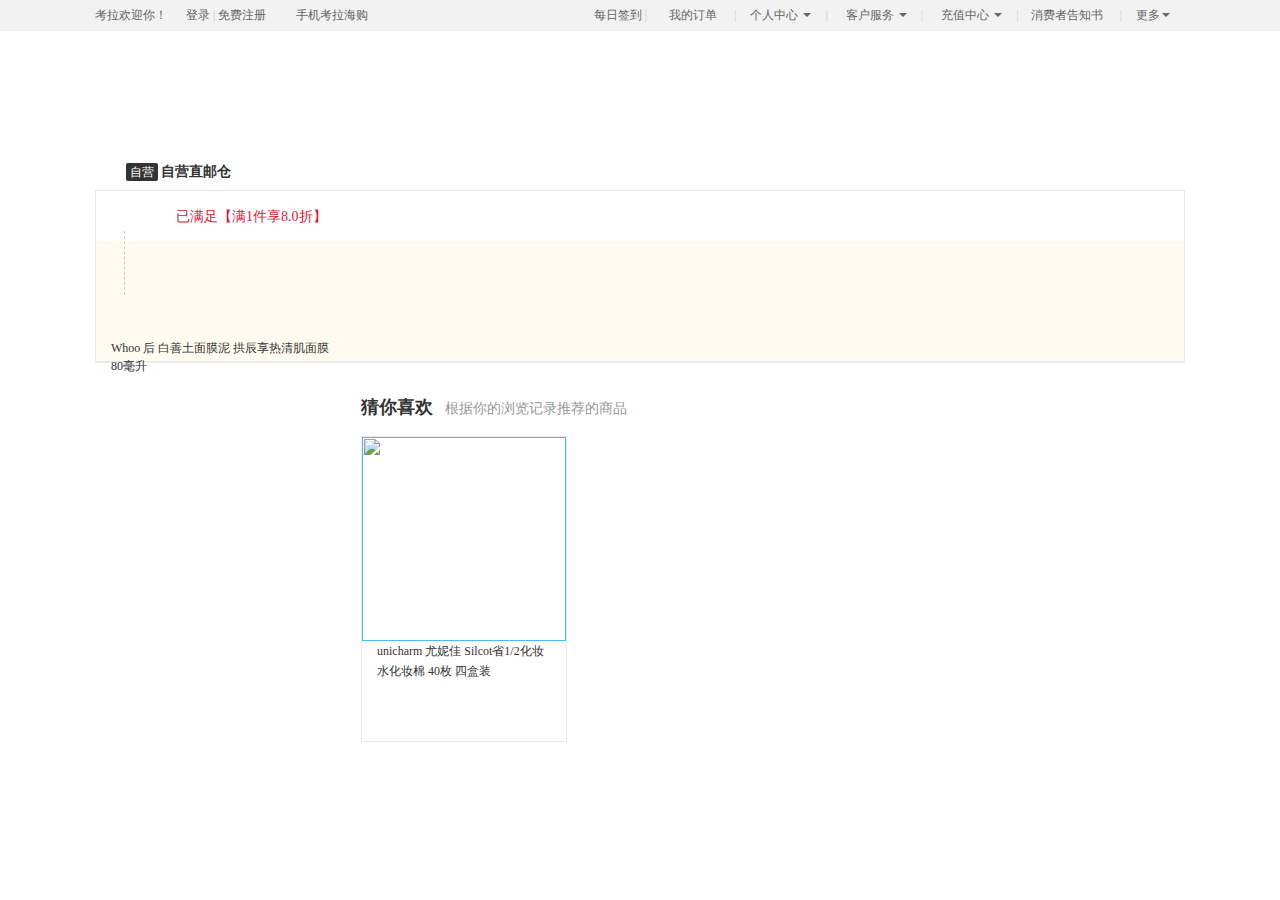
==== cart.html @ 57dd6d99 "第四次提交" ====
<!DOCTYPE html>
<html lang="en">
<head>
    <meta charset="UTF-8">
    <meta name="viewport" content="width=device-width, initial-scale=1.0">
    <meta http-equiv="X-UA-Compatible" content="ie=edge">
    <title>Document</title>
    <link rel="stylesheet" href="./css/cart.css">
</head>
<body>
        <script src="./libs/jquery-3.3.1.js"></script>
        <script src="./libs/jquery.cookie.js"></script>
        <!-- <script src="./libs/details.js"></script> -->
        <script src="libs/login.js"></script>
		<script src="./libs/swiper.min.js"></script>
        <script src="./libs/require.js"></script>
        
        <script>
            //登录检测
		window.onload = function(){
			this.user = myStorage.getItem("user");
			if(!this.user){
                return 0;
            }else{
                $("#loginbox").replaceWith(`<span>${this.user}</span>`);
            }	
        }
        //require引入（须重新配置Renderstart）
        _require(["libs/require.config"],function(){
			_require(["cartstart"])
        })
        </script>
    <!--nav-->
        <nav id="topNav">
                <div id="topNavwarp">
                    <div id="topNavleft1">
                        <span>考拉欢迎你！</span>
                        <a class="login" href="##">登录</a>
                        <span class="sep">|</span>
                        <a href="##">免费注册</a>
                    </div>
                <div id="topNavleft2">
                    <a class="app" href="app.kaola.com">
                        <span class="fa fa-sort-down fa-lg "></span>
                        手机考拉海购
                        <span class="m-notice">
                            <img src="//mm.bst.126.net/images/index/2dcode-app3.jpg?v=1" width="116px" height="116px">
                            <strong class="txt">
                                下载APP
                                <br>
                                领1000元新人礼包
                            </strong>
                        </span>
                    </a>
                </div>
                <ul id="topNavRight">
                    <li id="qiandao">
                        <a class="toplevel">
                            <span class="fa fa-sort-down fa-lg"></span>每日签到
                            <span class="sep">|</span>
                        </a>
                    </li>
                    <li id="dingdan">
                        <a href="##" >我的订单</a>
                        <span class="sep">|</span>
                    </li>
                    <li id="personal" >
                        <div class="shadowBox">
                            <a class="topNavHolder">
                                个人中心
                            <i class="arr"></i>	
                            </a>
                            <span class="sep">|</span>
                            <div class="shadow">
                                <a>
                                    <span class="cnt">我的优惠劵</span>
                                </a>
                                <a>
                                        <span class="cnt">我的红包</span>
                                </a>
                                <a>
                                        <span class="cnt">我的考拉豆</span>
                                        <span class="spliter"></span>
                                </a>
                                <a>
                                        <span class="cnt">账号管理</span>
                                </a>
                                <a>
                                        <span class="cnt">我的实名认证</span>
                                        <span class="spliter"></span>
                                </a>
                                <a>
                                        <span class="cnt">我收藏的商品</span>
                                </a>
                                <a>
                                        <span class="cnt">我关注的品牌</span>
                                        <span class="spliter"></span>
                                </a>
                                <a>
                                        <span class="cnt">售后管理</span>
                                </a>
                            </div>
                        </div>
                    </li>
                    <li id="service">
                            <div class="shadowBox">
                                    <a class="topNavHolder">客户服务
                                    <i class="arr"></i>		
                                    </a>
                                    <span class="sep">|</span>
                                    <div class="shadow">
                                        <a>
                                            <span class="cnt">联系客服</span>
                                        </a>
                                        <a>
                                            <span class="cnt">帮助中心</span>
                                        </a>
                                    </div>
                                </div>
                    </li>
                    <li id="chongzhi">
                            <div class="shadowBox">
                                    <a class="topNavHolder">充值中心
                                    <i class="arr"></i>		
                                    </a>
                                    <span class="sep">|</span>
                                    <div class="shadow">
                                        <a>
                                            <span class="cnt">话费流量</span>
                                        </a>
                                        <a>
                                            <span class="cnt">游戏充值</span>
                                        </a>
                                        <a>
                                            <span class="cnt">AppStore充值码</span>
                                        </a>
                                    </div>
                                </div>
                    </li>
                    <li id="announcement" >
                        <a>消费者告知书</a>
                        <span class="sep">|</span>
                    </li>
                    <li id="more">
                        <div class="shadowBox">
                                <a class="topNavHolder">更多<i class="arr"></i></a>
                                
                                    <div class="shadow">
                                        <a>
                                            <span class="cnt">收藏本站</span>
                                            <span class="spliter"></span>
                                        </a>
                                        <a>
                                            <span class="cnt">新浪微博</span>
                                        </a>
                                        <a>
                                            <span class="cnt">微信公众号</span>
                                        </a>
                                        <a>
                                            <span class="cnt">易信公众号</span>
                                            <span class="spliter"></span>
                                        </a>
                                        <a>
                                                <span class="cnt">招商合作</span>
                                                <span class="spliter"></span>
                                        </a>
                                        <a>
                                                <span class="cnt">考拉招聘</span>
                                        </a>
                                    </div>
                            </div>
                    </li>
                </ul>
                </div>
            </nav>
        <header id="docHead" class="j-indexTopFixed">
                <div id="docHeadWrap">
                    <a href="Activeindex.html" class="kaolalogo"></a>
                </div>
            </header>  
        <article class="mainWrap">
            <div id="cartbox">
                <!-- <div class="m-nocart">
                    <div class="wrap">
                        <p>购物车里空空如也，赶紧去&nbsp;
                            <a href="Activeindex.html">逛逛吧</a>
                        </p>
                    </div>
                </div> -->
                <div class="m-cart">
                    <div class="ware">
                        <input type="checkbox" class="u-chk" name="cartAll" checked="checked">
                        <b class="u-cartlabel">自营</b>
                        <strong class="warename">自营直邮仓</strong>
                    </div>
                    <div class="goods">
                        <ul class="m-goods">
                            <li class="actitm ">
                                <div class="vline"></div>
                                <div class="actinfo f-cb">
                                    <span class="u-actlabel z-full">满件减</span>
                                    <div class="rule f-fl f-vama">
                                        <span class="crtrule">已满足【满1件享8.0折】</span>
                                    </div>
                                </div>
                                <ul class="actgoods">
                                    <li class="gooditm z-selected">
                                        <div class="col col0">
                                            <input type="checkbox" class="u-chk" name="selectGood" checked="checked">
                                        </div>
                                        <div class="col col2">
                                            <a href="" class="imgwrap">
                                                <img src="//haitao.nosdn1.127.net/30e3fdf5bae5493598b736074bb9367e1522313160037jfc9y7uh20779.jpg?imageView&thumbnail=80x0&quality=85" alt="">
                                            </a>
                                        </div>
                                        <div class="txtwrap">
                                            <h3 class="goodtlt">
                                                <a href="" title="Whoo 后 白善土面膜泥 拱辰享热清肌面膜 80毫升">
                                                        Whoo 后 白善土面膜泥 拱辰享热清肌面膜 80毫升
                                                </a>
                                            </h3>
                                            <p class="returninfo f-toe" title="支持7天无忧退货"></p>
                                        </div>
                                    </li>
                                </ul>
                            </li>
                        </ul>
                    </div>
                </div>
            </div>
            <div id="guess" class="newRecomWrap m-favrec">
                <h4 class="newRecomTitle">猜你喜欢<b>根据你的浏览记录推荐的商品</b></h4>
                <div class="m-reclst clearfix">
                    <div class="newRecomItemWrap newRecomItemWrap-1">
                        <a href="" class="itemImg">
                            <img src="//haitao.nos.netease.com/onlineiai5mxv210879.jpg?imageView&thumbnail=430x430" alt="" style="opacity: 1;">
                        </a>
                        <p class="itemTitle">
                            <a href="">unicharm 尤妮佳 Silcot省1/2化妆水化妆棉 40枚 四盒装</a>
                        </p>

                    </div>
                </div>
            </div>
        </article>
</body>
</html>
---- css/cart.css ----
@charset "UTF-8";
html, body {
  min-width: 1140px;
  min-height: 100%;
  background: #fff;
  color: #333;
  font-size: 12px; }

body, div, dl, dt, dd, ul, ol, li, h1, h2, h3, h4, h5, h6, pre, code, form, fieldset, legend, input, textarea, p, blockquote, th, td, hr, button, article, aside, details, figcaption, figure, footer, header, hgroup, menu, nav, section {
  margin: 0;
  padding: 0; }

article, aside, details, figcaption, figure, footer, header, hgroup, menu, nav, section {
  display: block; }

img, input, select {
  vertical-align: middle;
  display: inline-block; }

ul {
  list-style: none; }

li {
  display: list-item;
  text-align: -webkit-match-parent; }

a {
  text-decoration: none;
  outline: none; }

input {
  outline: none;
  vertical-align: middle;
  display: inline-block; }

a, a:hover {
  color: #51b8f1; }

a:hover {
  text-decoration: underline; }

.u-icn, .w-icon, #fslist .topbg, #fslist .btmbg, #rightBar .redpackage, .m-slogn, .m-slogn-new, .m-shopcartnew .wrap, .m-loginshow .closeLayer {
  background: url(//mm.bst.126.net/images/index/icon1.png?832edc2…) no-repeat; }

/*--------------------nav-------------------*/
#topNav {
  position: relative;
  z-index: 100;
  background: #f2f2f2;
  border-bottom: 1px solid #ededee;
  color: #666; }

#topNavwarp {
  position: relative;
  zoom: 1;
  height: 30px;
  line-height: 30px;
  margin: 0 auto;
  width: 1090px; }

#topNavleft1 {
  float: left; }

#topNav .login {
  margin-left: 16px; }

#topNav a {
  color: #666; }

#topNav .sep {
  color: #ccc; }

#topNavleft2 {
  padding-left: 30px;
  float: left; }

#topNavleft2 .app {
  position: relative;
  zoom: 1; }

#topNavleft2 .app .m-notice {
  position: absolute;
  left: -30px;
  top: 35px;
  padding: 5px 5px 0;
  display: none; }

.m-notice {
  background: #fff;
  position: relative;
  text-align: center;
  color: #333;
  border: solid 1px #ededee; }

#topNavRight {
  float: right;
  position: relative;
  right: -3px; }

#topNavRight li {
  float: left; }

#topNavRight li a {
  padding: 0 14px 0 8px;
  cursor: pointer; }

.shadowBox {
  position: relative;
  z-index: 202;
  border: 1px solid transparent;
  left: -3px;
  top: -1px; }

.topNavHolder {
  position: relative;
  zoom: 1;
  padding: 0 24px 0 16px !important; }

.toplevel {
  padding: 0 14px 0 8px; }

.shadow {
  position: absolute;
  left: -1px;
  top: 30px;
  _width: 60px;
  border-top: 0;
  box-shadow: 0 1px 1px rgba(0, 0, 0, 0.12);
  padding: 4px 15px 12px 14px;
  display: none; }

.shadow .cnt {
  position: relative;
  zoom: 1; }

.shadow a {
  cursor: pointer;
  display: block;
  word-wrap: normal;
  white-space: nowrap;
  height: 28px;
  line-height: 28px;
  cursor: pointer; }

.shadow .spliter {
  display: block;
  min-width: 88px;
  border-bottom: 1px solid #eaeaea;
  line-height: 0;
  font-size: 0; }

.topNavHolder .arr {
  position: absolute;
  right: 14px;
  top: 50%;
  margin-top: -2px;
  width: 0;
  height: 0;
  font-size: 0;
  line-height: 0;
  border-color: #666 transparent transparent;
  border-style: solid dashed dashed;
  border-width: 4px 4px 0;
  -webkit-transition: -webkit-transform 0.2s ease-in;
  -moz-transition: -moz-transform 0.2s ease-in;
  -ms-transition: -ms-transform 0.2s ease-in;
  -o-transition: -o-transform 0.2s ease-in;
  transition: transform 0.2s ease-in;
  transition-property: transform;
  transition-duration: 0.2s;
  transition-timing-function: ease-in;
  transition-delay: initial; }

#chongzhi :hover .arr {
  transform: rotate(180deg); }

#personal :hover .arr {
  transform: rotate(180deg); }

#service :hover .arr {
  transform: rotate(180deg); }

#more :hover .arr {
  transform: rotate(180deg); }

address, caption, cite, code, dfn, em, th, var, i, b {
  font-style: normal;
  font-weight: 500; }

.more .shadow {
  right: -1px;
  _right: 0;
  left: auto; }

/*--------------Head-------------*/
#docHead {
  position: relative;
  height: 100px;
  background: #fff;
  z-index: 103; }

#docHeadWrap {
  position: relative;
  zoom: 1;
  width: 1090px;
  height: 100px;
  margin: 0 auto; }

.kaolalogo {
  position: absolute;
  left: 0;
  top: 20px;
  width: 330px;
  height: 60px;
  line-height: 60px;
  outline: none;
  cursor: pointer;
  z-index: 9;
  background-repeat: no-repeat;
  background-position: left center;
  background-image: url(http://haitao.nos.netease.com/264271ddbec447288f17aef71119b1f4.png?imageView&thumbnail=220x0&quality=85&v=1); }

/*------已选列表------*/
.mainWrap {
  width: 1090px;
  padding: 0; }

.mainWrap {
  width: 1090px;
  border-top: none;
  padding-top: 0; }

.mainWrap {
  width: 1090px;
  margin: auto;
  position: relative;
  padding: 10px 0 0; }

.m-nocart {
  position: relative;
  font-size: 16px;
  height: 218px;
  background: url(//mm.bst.126.net/images/cart/cartIcon.jpg?de306f2…) 336px 91px no-repeat; }

.m-nocart .wrap {
  position: absolute;
  left: 396px;
  top: 90px; }

.wrap {
  white-space: normal;
  word-wrap: break-word; }

.m-nocart .wrap a {
  color: #d12147;
  text-decoration: none; }

  .m-cart {
    position: relative;
    margin-top: 15px;
    color: #333;
}
.m-cart .ware {
  padding: 7px 0 8px 10px;
  font-size: 14px;
  font-weight: bold;
  color: #333;
}

.u-chk:checked {
  background-position: 0 0;
}
.m-cartbox .u-chk {
  margin: -6px 10px 0 12px;
}
.u-chk:checked {
  background-position: 0 -2px;
}
.u-chk {
  width: 17px;
  height: 18px;
  display: inline-block;
  zoom: 1;
  -webkit-appearance: none;
  background: url([data-uri]…2ykqKSkhKiXpCQkCBJ84sXL0ZjYdSAYVkvIKdtUgFAgAEAzNeX0Aix8HMAAAAASUVORK5CYII=) no-repeat 0 -24px;
}
.u-cartlabel {
  display: inline-block;
  padding: 0 4px;
  height: 18px;
  line-height: 18px;
  border-radius: 2px;
  color: #fff;
  font-size: 12px;
  background-color: #333;
}
.m-cart .warename {
  font-weight: bold;
  font-size: 14px;
  color: #333;
}
.m-cart .goods {
  border: 1px solid #eaeaea;
}
ol, ul {
  list-style: none;
}
.m-goods .actitm:only-child, .m-goods .onlychild {
  margin-top: 0;
  border-top: none;
}
.m-goods .actitm {
  position: relative;
  zoom: 1;
  margin-top: 10px;
  border-top: 1px solid #eaeaea;
  border-bottom: 1px solid #eaeaea;
}
.m-goods .actitm .vline {
  position: absolute;
  left: 28px;
  top: 40px;
  bottom: 66px;
  border-left: 1px dashed #ccc;
  z-index: 1;
}
.m-goods .actinfo {
  position: relative;
  padding: 10px 0 10px 80px;
  font-size: 14px;
  height: 30px;
  line-height: 30px;
}
.f-cb, .clearfix {
  zoom: 1;
}
.u-actlabel.z-full {
  color: #fff;
  background-image: url([data-uri]…yON+RqVrc/j3ftupXru2XbGzXY47lOGxYt1HyVpWss1a9RUtT2IHKksENZUsSysayFUkc0/9k=);
}
.u-actlabel {
  position: absolute;
  left: -1px;
  top: 10px;
  min-width: 68px;
  height: 30px;
  padding: 0 4px;
  line-height: 30px;
  color: #e31436;
  text-align: center;
  font-size: 14px;
  background-image: url([data-uri]…bdbeWWBHMau2XNFoq0M3tTtBdKR9o0L1MwqzJNRW3Zht9q0BievpFVSKymab5FS2y21P8A/9k=);
  background-repeat: no-repeat;
  background-size: 100% 100%;
}
.m-goods .actitm .rule {
  width: 96%;
  font-size: 14px;
}
.f-fl, .fl {
  float: left;
}
.m-goods .crtrule {
  color: #e31436;
  font-size: 14px;
}
.f-vam, .f-vama * {
  vertical-align: middle;
}
.m-goods .gooditm {
  border-bottom: 1px solid #eaeaea;
  padding: 20px 0;
}
.m-goods .actgoods .gooditm {
  position: relative;
  border: 0;
}
.m-goods li .z-selected {
  background-color: #fffbf0;
}

.m-goods .gooditm .col0 {
  padding-right: 0;
  width: 37px;
  position: relative;
  z-index: 100;
  vertical-align: middle;
}
.m-goods .gooditm .col {
  float: none;
  display: table-cell;
  vertical-align: top;
}
.m-cartbox .col {
  float: left;
  padding: 0 10px;
}
.m-goods .gooditm .u-chk {
  margin-right: 0;
  position: relative;
  z-index: 102;
}
.u-chk:checked {
  background-position: 0 0;
}
.m-cartbox .u-chk {
  margin: -6px 10px 0 12px;
}
.u-chk:checked {
  background-position: 0 -2px;
}
.u-chk {
  width: 17px;
  height: 18px;
  display: inline-block;
  zoom: 1;
  -webkit-appearance: none;
  background: url([data-uri]…2ykqKSkhKiXpCQkCBJ84sXL0ZjYdSAYVkvIKdtUgFAgAEAzNeX0Aix8HMAAAAASUVORK5CYII=) no-repeat 0 -24px;
}
.m-goods .gooditm .col2 {
  padding: 0 0px 0 0;
  width: 510px;
}
.m-goods .gooditm .col {
  float: none;
  display: table-cell;
  vertical-align: top;
}
.m-goods .imgwrap {
  float: left;
  position: relative;
  width: 80px;
  height: 80px;
  overflow: hidden;
}
.m-goods .imgwrap img {
  width: 100%;
}
img, input, select {
  vertical-align: middle;
  display: inline-block;
}
fieldset, img {
  border: 0;
}
.m-goods .txtwrap {
  margin-left: 15px;
  width: 220px;
  padding-right: 30px;
  float: left;
}
.m-goods .goodtlt {
  height: 36px;
  line-height: 18px;
  overflow: hidden;
  margin-top: -2px;
}
h1, h2, h3, h4, h5, h6, b {
  font-size: 100%;
  font-weight: normal;
}
.m-goods .goodtlt a {
  color: #333;
  font-size: 12px;
  display: block;
}
.m-goods .returninfo {
  color: #999;
  height: 20px;
  padding-top: 2px;
  margin-bottom: 2px;
}
.f-toe {
  overflow: hidden;
  word-wrap: normal;
  white-space: nowrap;
  text-overflow: ellipsis;
}





/*------推荐部分------*/
.m-favrec {
  height: auto;
  margin: 0px; }

.newRecomWrap {
  height: 364px;
  margin: 15px 0;
  overflow: hidden; }

.newRecomTitle {
  font-weight: bold;
  height: 38px;
  line-height: 38px;
  color: #333;
  font-size: 18px;
  padding: 10px 0; }

.newRecomTitle b {
  padding-left: 12px;
  font-size: 14px;
  color: #999; }

.newRecomWrap > div {
  margin-left: -15px; }

.f-cb, .clearfix {
  zoom: 1; }

.newRecomItemWrap {
  float: left;
  margin-left: 15px;
  margin-bottom: 15px;
  width: 204px;
  height: 304px;
  border: 1px solid #eaeaea; }

.newRecomItemWrap .itemImg {
  display: block; }

.itemImg img {
  width: 204px;
  height: 204px; }

img, input, select {
  vertical-align: middle;
  display: inline-block; }

fieldset, img {
  border: 0; }

.newRecomItemWrap .itemTitle {
  margin-bottom: 9px;
  padding: 0 15px;
  height: 40px;
  overflow: hidden; }

.newRecomItemWrap .itemTitle a {
  line-height: 20px;
  font-size: 12px;
  color: #333;
  font-weight: normal;
  word-break: break-all; }
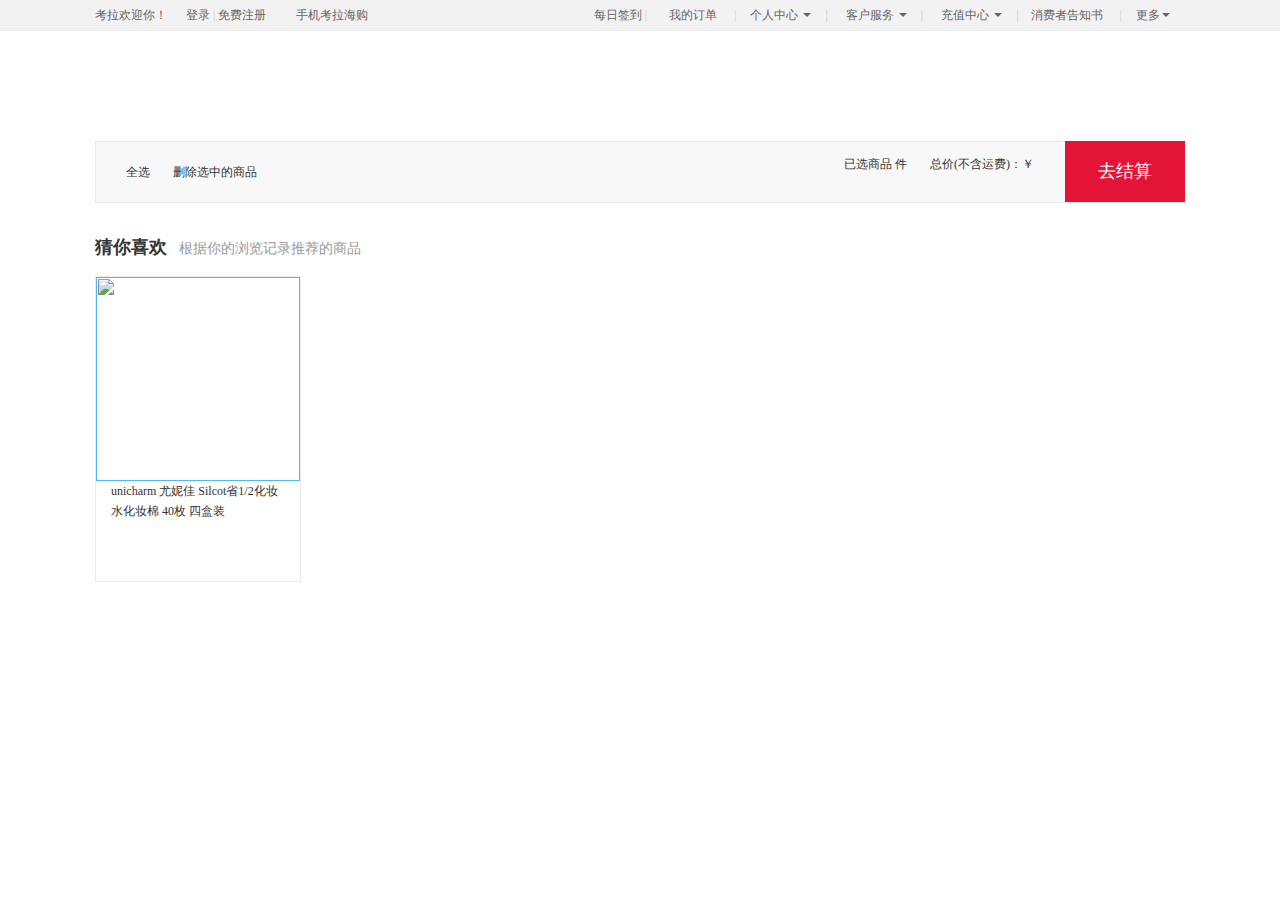
==== commit 379f19ca: "0525第五次提交" ====
--- a/cart.html
+++ b/cart.html
@@ -27,9 +27,158 @@
         }
         //require引入（须重新配置Renderstart）
         _require(["libs/require.config"],function(){
-			_require(["cartstart"])
+            _require(["cartstart"])
+            
         })
+
+        $(function(){
+			//流氓菜单
+			$(window).scroll(function(){
+				var a = $(window).scrollTop();
+				// console.log(a);
+				if(a<1000){
+					$("#sidesCartbox").css({
+						display:"none"	
+					})}
+				if(a>=1000 && a<5400){
+					// console.log($("#sidesCartbox").position().top)
+					$("#sidesCartbox").css({
+						top:"200px",
+						position:"fixed",
+						display:"block"	
+					})
+				} 
+				if(a>=5400){
+					$("#sidesCartbox").css({
+						 top: "5600px",
+						 position: "absolute",
+						 display: "block"	
+					})
+				}
+			})
+			//多级菜单
+			// function trytre(elebox){ 
+			// 	$(elebox).has("ul").mouseover(function(){ 
+			// 	$(this).children("ul").css("display","block");  
+			// 	})
+			// 	.mouseout(function () { 
+			// 	$(this).children("ul").css("display","none"); 
+			// 	}) 
+			// 	} 
+			//三级（有bug）
+			function shady(elebox,ele){
+				var time;
+			+function(){
+					$(elebox)
+					.on("mouseenter",function(event){
+						clearTimeout(time);
+					$(event.target).siblings(ele).css({
+                        display:"block",
+                        
+					})
+				})
+					$(elebox).on("mouseleave",function(event){
+					time = setTimeout(function(){
+						$(event.target).siblings(ele).css({
+							display:"none",
+						})
+					}.bind(this),150)	
+				})
+
+					$(ele)
+					.on("mouseenter",function(event){
+					clearTimeout(time);
+					$(ele)
+					.css({
+                        display:"block",
+                        
+					})	
+				})
+				
+					$(ele).on("mouseleave",function(event){
+						$(ele).css({display:"none"})
+				})
+				}.bind(this)()
+			}
+
+
+			//三级测试
+			function shady1(elebox,ele){
+				var time;
+			+function(){
+					$(elebox)
+					.on("mouseenter",function(event){
+						clearTimeout(time);
+					$(event.target).children(ele).css({
+						display:"block",
+					})
+				})
+					$(elebox).on("mouseleave",function(event){
+					time = setTimeout(function(){
+						$(event.target).children(ele).css({
+							display:"none",
+						})
+					}.bind(this),150)	
+				})
+
+					$(ele)
+					.on("mouseenter",function(event){
+					clearTimeout(time);
+					$(event.target)
+					.css({
+						display:"block",
+					})	
+				})
+				
+					$(ele).on("mouseleave",function(event){
+						$(event.target).css({display:"none"})
+				})
+				}.bind(this)()
+			}
+			//头部菜单
+			var time;
+		    $(".topNavHolder").on("mouseenter",function(event){
+			// console.log($(event.target).find(".shadow"))
+				$(event.target).siblings(".shadow").css({
+					display:"block",
+					background:"#fff",
+					"z-index":"80"
+				})
+			})
+			$(".topNavHolder").on("mouseleave",function(event){
+			// console.log($(event.target).siblings(".shadow"))
+			 time = setTimeout(function(){
+				$(event.target).siblings(".shadow").css({
+					display:"none",
+					background:"#fff",
+					"z-index":"80"
+				})
+			}.bind(this),150)	
+			})
+			$(".shadow").on("mouseenter",function(event){
+				clearTimeout(time);
+				$(event.target).siblings(".shadow").css({
+					display:"block",
+					background:"#fff",
+					"z-index":"104"
+				})
+			})
+			$(".shadow").on("mouseleave",function(event){
+					$(".shadow").css({
+					display:"none",
+					background:"#fff",
+					"z-index":"104"
+				})
+			})
+
+			shady(".topCatslevel","#topList");
+			shady(".shadowList",".miss_cat");
+			// // trytre(".topCatslevel")
+		})
+		
         </script>
+        
+
     <!--nav-->
         <nav id="topNav">
                 <div id="topNavwarp">
@@ -71,7 +220,7 @@
                             <i class="arr"></i>	
                             </a>
                             <span class="sep">|</span>
-                            <div class="shadow">
+                            <div class="shadow" >
                                 <a>
                                     <span class="cnt">我的优惠劵</span>
                                 </a>
@@ -173,7 +322,7 @@
                 </ul>
                 </div>
             </nav>
-        <header id="docHead" class="j-indexTopFixed">
+        <header id="docHead" style="z-index: 70;" class="j-indexTopFixed">
                 <div id="docHeadWrap">
                     <a href="Activeindex.html" class="kaolalogo"></a>
                 </div>
@@ -187,7 +336,11 @@
                         </p>
                     </div>
                 </div> -->
-                <div class="m-cart">
+
+
+
+
+                <!-- <div class="m-cart">
                     <div class="ware">
                         <input type="checkbox" class="u-chk" name="cartAll" checked="checked">
                         <b class="u-cartlabel">自营</b>
@@ -212,21 +365,76 @@
                                             <a href="" class="imgwrap">
                                                 <img src="//haitao.nosdn1.127.net/30e3fdf5bae5493598b736074bb9367e1522313160037jfc9y7uh20779.jpg?imageView&thumbnail=80x0&quality=85" alt="">
                                             </a>
+                                            <div class="txtwrap">
+                                                <h3 class="goodtlt">
+                                                    <a href="" title="Whoo 后 白善土面膜泥 拱辰享热清肌面膜 80毫升">
+                                                            Whoo 后 白善土面膜泥 拱辰享热清肌面膜 80毫升
+                                                    </a>
+                                                </h3>
+                                                <p class="returninfo f-toe" title="支持7天无忧退货">
+                                                    <img src="//haitao.nos.netease.com/testj43rhf7510001.png" alt="">
+                                                    <span class> 支持7天无忧退货</span>
+                                                </p>
+                                                <div class="goodtax f-vama"></div>
+                                            </div>
                                         </div>
-                                        <div class="txtwrap">
-                                            <h3 class="goodtlt">
-                                                <a href="" title="Whoo 后 白善土面膜泥 拱辰享热清肌面膜 80毫升">
-                                                        Whoo 后 白善土面膜泥 拱辰享热清肌面膜 80毫升
-                                                </a>
-                                            </h3>
-                                            <p class="returninfo f-toe" title="支持7天无忧退货"></p>
-                                        </div>
+                                       <div class="col col3">
+                                           <del class="oldprice">310.00</del>
+                                           <div class="newprice">
+                                               <span>298.00</span>
+                                           </div>
+                                       </div>
+                                       <div class="col col4">
+                                           <span class="u-setcount">
+                                               <span class="minus z-dis"></span>
+                                               <input type="text" class="ipt" value="1" max=99>
+                                               <span class="plus"></span>
+                                           </span>
+                                           <p class="limitmsg"></p>
+                                       </div>
+                                       <div class="col col5">
+                                           <span class="sum sumrow">298.00</span>
+                                           <p class="taxrow f-vama">
+                                               <span class="u-taxval z-sel">
+                                                预估税费:￥26.7
+                                               </span>
+                                           </p>
+                                       </div>
+                                       <div class="col col6">
+                                           <a class="u-opt">删除</a>
+                                           <span class="u-opt">移入我的收藏</span>
+                                       </div>
                                     </li>
                                 </ul>
                             </li>
                         </ul>
                     </div>
-                </div>
+                </div> -->
+                <div class="totalbox">
+                        <div class="m-total f-cb" id="totalbar" style="position: relative; width: 1088px;">
+                            <div class="ttbar">
+                                <div class="lt">
+                                    <input type="checkbox" name="selectAll" id="selectAll" class="u-chk" checked="checked">
+                                    <label for="selectAll" class="lab">全选</label>
+                                    <b class="opt">删除选中的商品</b>
+                                </div>
+                                <div class="rt">
+                                    <p class="allgoods">
+                                        已选商品 
+                                        <em class="num" id="numsum"></em>
+                                        件
+                                        <span class="itm">
+                                            总价(不含运费)：￥
+                                            <em class="num" id="pricesum">
+                                                
+                                            </em>
+                                        </span>
+                                    </p>
+                                    <a class="gobuy">去结算</a>
+                                </div>
+                            </div>
+                        </div>
+                    </div>
             </div>
             <div id="guess" class="newRecomWrap m-favrec">
                 <h4 class="newRecomTitle">猜你喜欢<b>根据你的浏览记录推荐的商品</b></h4>
--- a/css/cart.css
+++ b/css/cart.css
@@ -127,6 +127,7 @@
   border-top: 0;
   box-shadow: 0 1px 1px rgba(0, 0, 0, 0.12);
   padding: 4px 15px 12px 14px;
+  z-index: 999;
   display: none; }
 
 .shadow .cnt {
@@ -270,12 +271,15 @@
 .u-chk:checked {
   background-position: 0 0;
 }
+
 .m-cartbox .u-chk {
   margin: -6px 10px 0 12px;
 }
+
 .u-chk:checked {
   background-position: 0 -2px;
 }
+
 .u-chk {
   width: 17px;
   height: 18px;
@@ -284,6 +288,7 @@
   -webkit-appearance: none;
   background: url([data-uri]…2ykqKSkhKiXpCQkCBJ84sXL0ZjYdSAYVkvIKdtUgFAgAEAzNeX0Aix8HMAAAAASUVORK5CYII=) no-repeat 0 -24px;
 }
+
 .u-cartlabel {
   display: inline-block;
   padding: 0 4px;
@@ -294,21 +299,26 @@
   font-size: 12px;
   background-color: #333;
 }
+
 .m-cart .warename {
   font-weight: bold;
   font-size: 14px;
   color: #333;
 }
+
 .m-cart .goods {
   border: 1px solid #eaeaea;
 }
+
 ol, ul {
   list-style: none;
 }
+
 .m-goods .actitm:only-child, .m-goods .onlychild {
   margin-top: 0;
   border-top: none;
 }
+
 .m-goods .actitm {
   position: relative;
   zoom: 1;
@@ -316,6 +326,7 @@
   border-top: 1px solid #eaeaea;
   border-bottom: 1px solid #eaeaea;
 }
+
 .m-goods .actitm .vline {
   position: absolute;
   left: 28px;
@@ -324,6 +335,7 @@
   border-left: 1px dashed #ccc;
   z-index: 1;
 }
+
 .m-goods .actinfo {
   position: relative;
   padding: 10px 0 10px 80px;
@@ -331,13 +343,16 @@
   height: 30px;
   line-height: 30px;
 }
+
 .f-cb, .clearfix {
   zoom: 1;
 }
+
 .u-actlabel.z-full {
   color: #fff;
   background-image: url([data-uri]…yON+RqVrc/j3ftupXru2XbGzXY47lOGxYt1HyVpWss1a9RUtT2IHKksENZUsSysayFUkc0/9k=);
 }
+
 .u-actlabel {
   position: absolute;
   left: -1px;
@@ -353,79 +368,92 @@
   background-repeat: no-repeat;
   background-size: 100% 100%;
 }
+
 .m-goods .actitm .rule {
   width: 96%;
   font-size: 14px;
 }
+
 .f-fl, .fl {
   float: left;
 }
+
 .m-goods .crtrule {
   color: #e31436;
   font-size: 14px;
 }
+
 .f-vam, .f-vama * {
   vertical-align: middle;
 }
+
 .m-goods .gooditm {
   border-bottom: 1px solid #eaeaea;
   padding: 20px 0;
 }
+
 .m-goods .actgoods .gooditm {
   position: relative;
   border: 0;
 }
+
 .m-goods li .z-selected {
   background-color: #fffbf0;
 }
 
-.m-goods .gooditm .col0 {
-  padding-right: 0;
-  width: 37px;
-  position: relative;
-  z-index: 100;
-  vertical-align: middle;
-}
+
+.m-cartbox .col {
+  float: left;
+  padding: 0 10px;
+}
+
 .m-goods .gooditm .col {
   float: none;
   display: table-cell;
   vertical-align: top;
 }
-.m-cartbox .col {
-  float: left;
-  padding: 0 10px;
-}
+.m-goods .gooditm .col0 {
+  padding-right: 0;
+  width: 37px;
+  position: relative;
+  z-index: 100;
+  vertical-align: middle;
+}
+
+
+
 .m-goods .gooditm .u-chk {
   margin-right: 0;
   position: relative;
   z-index: 102;
 }
+
 .u-chk:checked {
   background-position: 0 0;
 }
+
 .m-cartbox .u-chk {
   margin: -6px 10px 0 12px;
 }
+
 .u-chk:checked {
   background-position: 0 -2px;
 }
+
 .u-chk {
   width: 17px;
   height: 18px;
   display: inline-block;
   zoom: 1;
-  -webkit-appearance: none;
   background: url([data-uri]…2ykqKSkhKiXpCQkCBJ84sXL0ZjYdSAYVkvIKdtUgFAgAEAzNeX0Aix8HMAAAAASUVORK5CYII=) no-repeat 0 -24px;
 }
+
 .m-goods .gooditm .col2 {
   padding: 0 0px 0 0;
   width: 510px;
 }
-.m-goods .gooditm .col {
-  float: none;
-  display: table-cell;
-  vertical-align: top;
-}
+
+
 .m-goods .imgwrap {
   float: left;
   position: relative;
@@ -433,43 +461,52 @@
   height: 80px;
   overflow: hidden;
 }
+
 .m-goods .imgwrap img {
   width: 100%;
 }
+
 img, input, select {
   vertical-align: middle;
   display: inline-block;
 }
+
 fieldset, img {
   border: 0;
 }
+
 .m-goods .txtwrap {
   margin-left: 15px;
   width: 220px;
   padding-right: 30px;
   float: left;
 }
+
 .m-goods .goodtlt {
   height: 36px;
   line-height: 18px;
   overflow: hidden;
   margin-top: -2px;
 }
+
 h1, h2, h3, h4, h5, h6, b {
   font-size: 100%;
   font-weight: normal;
 }
+
 .m-goods .goodtlt a {
   color: #333;
   font-size: 12px;
   display: block;
 }
+
 .m-goods .returninfo {
   color: #999;
   height: 20px;
   padding-top: 2px;
   margin-bottom: 2px;
 }
+
 .f-toe {
   overflow: hidden;
   word-wrap: normal;
@@ -477,9 +514,233 @@
   text-overflow: ellipsis;
 }
 
-
-
-
+.m-goods .returninfo span {
+  vertical-align: middle;
+  color: #666;
+}
+.m-goods .returninfo img {
+  height: 14px;
+}
+img, input, select {
+  vertical-align: middle;
+  display: inline-block;
+}
+fieldset, img {
+  border: 0;
+}
+.m-goods .returninfo {
+  color: #999;
+  height: 20px;
+  padding-top: 2px;
+  margin-bottom: 2px;
+}
+.f-toe {
+  overflow: hidden;
+  word-wrap: normal;
+  white-space: nowrap;
+  text-overflow: ellipsis;
+}
+.m-goods .goodtax {
+  line-height: 22px;
+  white-space: nowrap;
+}
+.m-goods .gooditm .col3 {
+  width: 88px;
+}
+
+.m-goods .oldprice {
+  color: #999;
+}
+.m-goods .oldprice, .m-goods .newprice {
+  display: block;
+  text-align: left;
+}
+del {
+  text-decoration: line-through;
+}
+
+.m-goods .newprice {
+  font-weight: bold;
+  font-size: 14px;
+  color: #333;
+}
+.m-goods .oldprice, .m-goods .newprice {
+  display: block;
+  text-align: left;
+}
+
+.m-goods .gooditm .col4 {
+  width: 103px;
+  text-align: center;
+}
+.u-setcount {
+  display: inline-block;
+  zoom: 1;
+  background-color: #fff;
+}
+
+
+.u-setcount .minus.z-dis, .u-setcount .plus.z-dis {
+  cursor: not-allowed;
+  color: #bcbcbc;
+  border-color: #bcbcbc;
+}
+.u-setcount .minus, .u-setcount .plus {
+  float: left;
+  width: 20px;
+  height: 20px;
+  line-height: 20px;
+  text-align: center;
+  cursor: pointer;
+  text-decoration: none;
+  border: 1px solid #bcbcbc;
+  color: #333;
+  font-family: "iconfont";
+}
+
+.u-setcount .ipt {
+  float: left;
+  width: 43px;
+  height: 20px;
+  line-height: 20px;
+  text-align: center;
+  border: #bcbcbc 1px solid;
+  border-width: 1px 0;
+}
+
+.u-setcount .minus, .u-setcount .plus {
+  float: left;
+  width: 20px;
+  height: 20px;
+  line-height: 20px;
+  text-align: center;
+  cursor: pointer;
+  text-decoration: none;
+  border: 1px solid #bcbcbc;
+  color: #333;
+  font-family: "iconfont";
+}
+
+.m-goods .limitmsg {
+  text-align: center;
+  padding-top: 5px;
+  color: #e31436;
+}
+.m-goods .gooditm .col5 {
+  width: 172px;
+}
+
+.m-goods .sumrow {
+  display: block;
+}
+.m-goods .sum {
+  font-weight: bold;
+  font-size: 14px;
+  text-align: center;
+}
+
+.m-goods .taxrow {
+  height: 20px;
+  line-height: 18px;
+  white-space: nowrap;
+  text-align: center;
+}
+
+.u-taxval.z-sel, .goodtax span.z-sel {
+  color: #999;
+}
+.u-taxval {
+  display: inline-block;
+  zoom: 1;
+  text-align: left;
+  padding: 0 3px;
+  height: 17px;
+  line-height: 17px;
+  font-size: 12px;
+  color: #ccc;
+}
+.m-cartbox .col6 {
+  width: 93px;
+  padding: 0 7px;
+  text-align: left;
+}
+.u-opt {
+  display: block;
+  color: #333;
+  cursor: pointer;
+  line-height: 25px;
+  height: 25px;
+}
+
+.m-cartbox .totalbox {
+  min-height: 62px;
+  position: relative;
+  margin-top: 35px;
+}
+
+.m-total {
+  position: fixed;
+  _position: relative;
+  bottom: 0;
+  width: 1088px;
+  min-width: 820px;
+  z-index: 101;
+  border: 1px solid #eaeaea;
+}
+.m-total .ttbar {
+  height: 40px;
+  line-height: 40px;
+  padding: 10px;
+  position: relative;
+  background-color: #f8f8f8;
+}
+
+.m-total .lt {
+  float: left;
+}
+
+.m-total .rt {
+  float: right;
+  padding-right: 140px;
+  line-height: 20px;
+  text-align: right;
+}
+
+.m-cartbox .lab {
+  color: #000;
+}
+user agent stylesheet
+label {
+  cursor: default;
+}
+
+.m-total .lt .opt {
+  cursor: pointer;
+  margin-left: 20px;
+}
+
+.m-total .num {
+  color: #e31436;
+  font-weight: bold;
+  font-size: 18px;
+}
+
+.m-total .rt .itm {
+  margin-left: 20px;
+}
+.m-total .gobuy {
+  position: absolute;
+  right: -1px;
+  top: -1px;
+  bottom: 0;
+  width: 120px;
+  line-height: 60px;
+  text-align: center;
+  background-color: #e31436;
+  color: #fff;
+  font-size: 18px;
+  cursor: pointer;
+}
 
 /*------推荐部分------*/
 .m-favrec {
